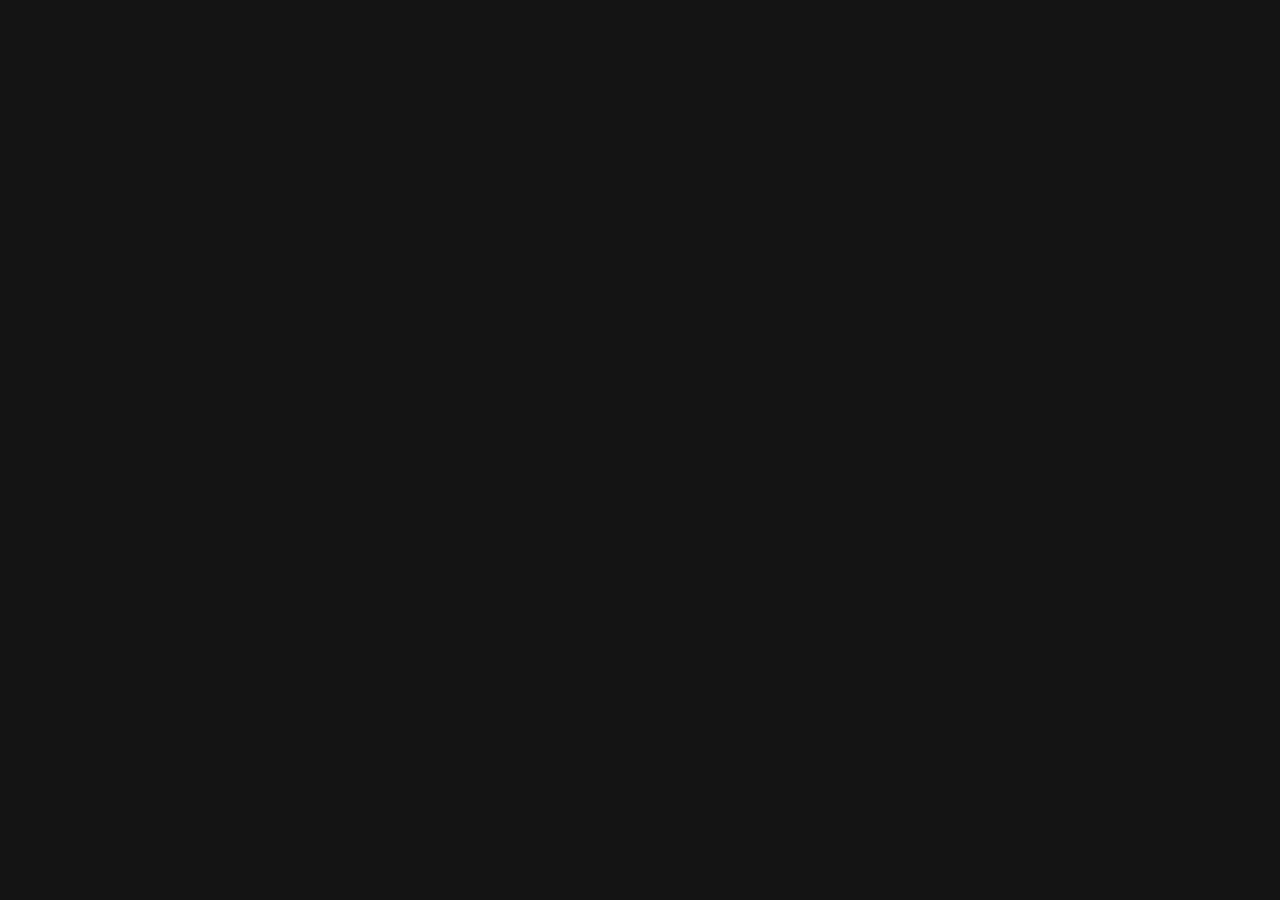
==== public/html/web/partners/index.html @ f3aa9582 "Initial commit" ====
<!DOCTYPE html>
<html lang="en">
<head>
    <meta charset="UTF-8">
    <meta http-equiv="X-UA-Compatible" content="IE=edge">
    <meta name="viewport" content="width=device-width, initial-scale=1.0">

    <link rel="icon" href="/public/logo/logo.png" />
    <link rel="stylesheet" href="/public/html/web/partners/css/index.css">
    <link href="https://cdn.jsdelivr.net/npm/remixicon@2.5.0/fonts/remixicon.css" rel="stylesheet">

    <title> Hipek.me - Partners</title>
</head>
<body>





<!--
    <ul class="widget-list">
        <li class="widget">1</li>
        <li class="widget">2</li>
        <li class="widget">3</li>
        <li class="widget">4</li>
        <li class="widget">5</li>
    </ul>

    <h1 class="headline">
        Widget Inc.
    </h1>
    <p class="tagline">
        The perfect widgets.
        <span class="punchline">Forever.</span>
    </p>

    <script src="https://unpkg.com/scrollreveal"></script>
    <script src="https://unpkg.com/scrollreveal@4.0.0/dist/scrollreveal.min.js"></script>
--> 


</body>
</html>
---- public/html/web/partners/css/index.css ----
:root {

    --bg-bcblack: #141414;
    --bg-bcwhite: #f7f7f7;

    --bg-lfwhite: #f7f7f742;

    --bg-colorb: #141414;
    --bg-colorw: #f7f7f7;

    --bg-colorb1: #228f24;

    --fw-w500: 500;
    --fw-w600: 600;
    --fw-w700: 700;
    --fw-w800: 800;

    --ff-roboto: 'Roboto', sans-serif;
    --ff-mono: 'Red Hat Mono', monospace;
    --ff-josefin: 'Josefin Sans', sans-serif;
    --ff-india: 'Indie Flower', cursive;

}

body {
    background-color: var(--bg-bcblack);
    text-decoration: none;
    color: var(--bg-colorw);
    font-family: var(--ff-roboto);
}
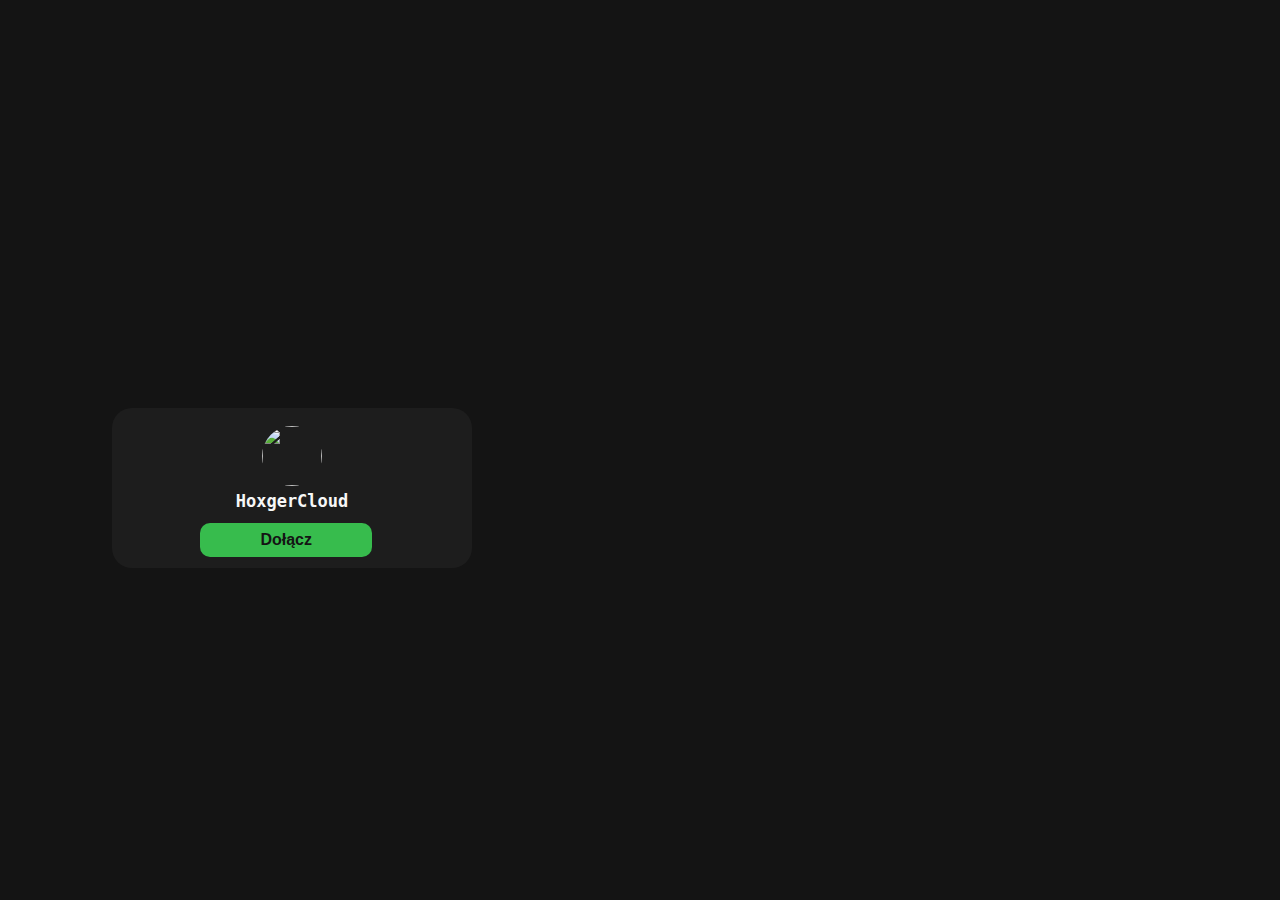
==== commit e4755979: "Added partners href" ====
--- a/public/html/web/partners/index.html
+++ b/public/html/web/partners/index.html
@@ -14,8 +14,12 @@
 <body>
 
 
-
-
+<div> 
+<br>
+        <img src="https://cdn.discordapp.com/icons/636238256270475264/f6eb506114642da04707357fb72ebc52.jpg" width="60" height="60"> 
+<br><br><br>    <h1>HoxgerCloud</h1>
+    <a href="https://discord.gg/jw7qFvCwC4" class="a"> Dołącz  </a>
+</div>
 
 <!--
     <ul class="widget-list">
--- a/public/html/web/partners/css/index.css
+++ b/public/html/web/partners/css/index.css
@@ -2,6 +2,8 @@
 
     --bg-bcblack: #141414;
     --bg-bcwhite: #f7f7f7;
+
+    --div-bcwhite: #f7f7f70a;
 
     --bg-lfwhite: #f7f7f742;
 
@@ -27,5 +29,41 @@
     text-decoration: none;
     color: var(--bg-colorw);
     font-family: var(--ff-roboto);
+    overflow: hidden;
 }
 
+
+div {
+    width: 360px;
+    height: 160px;
+    float: right;
+    margin-right: 800px;
+    margin-top: 400px;
+    border-radius: 20px;
+    background-color: var(--div-bcwhite);
+}
+
+h1 {
+    font-size: 17px;
+    font-family: var(--ff-mono);
+    text-align: center;
+
+}
+
+img {
+    border-radius: 30px;
+    float: right;
+    margin-right: 150px
+}
+
+a {
+    padding: 8px 60px;
+    border-radius: 10px;
+    background-color: #37bc4d;
+    float: right;
+    margin-right: 100px;
+    text-decoration: none;
+    color: var(--bg-colorb);
+    font-weight: 600;
+}
+
